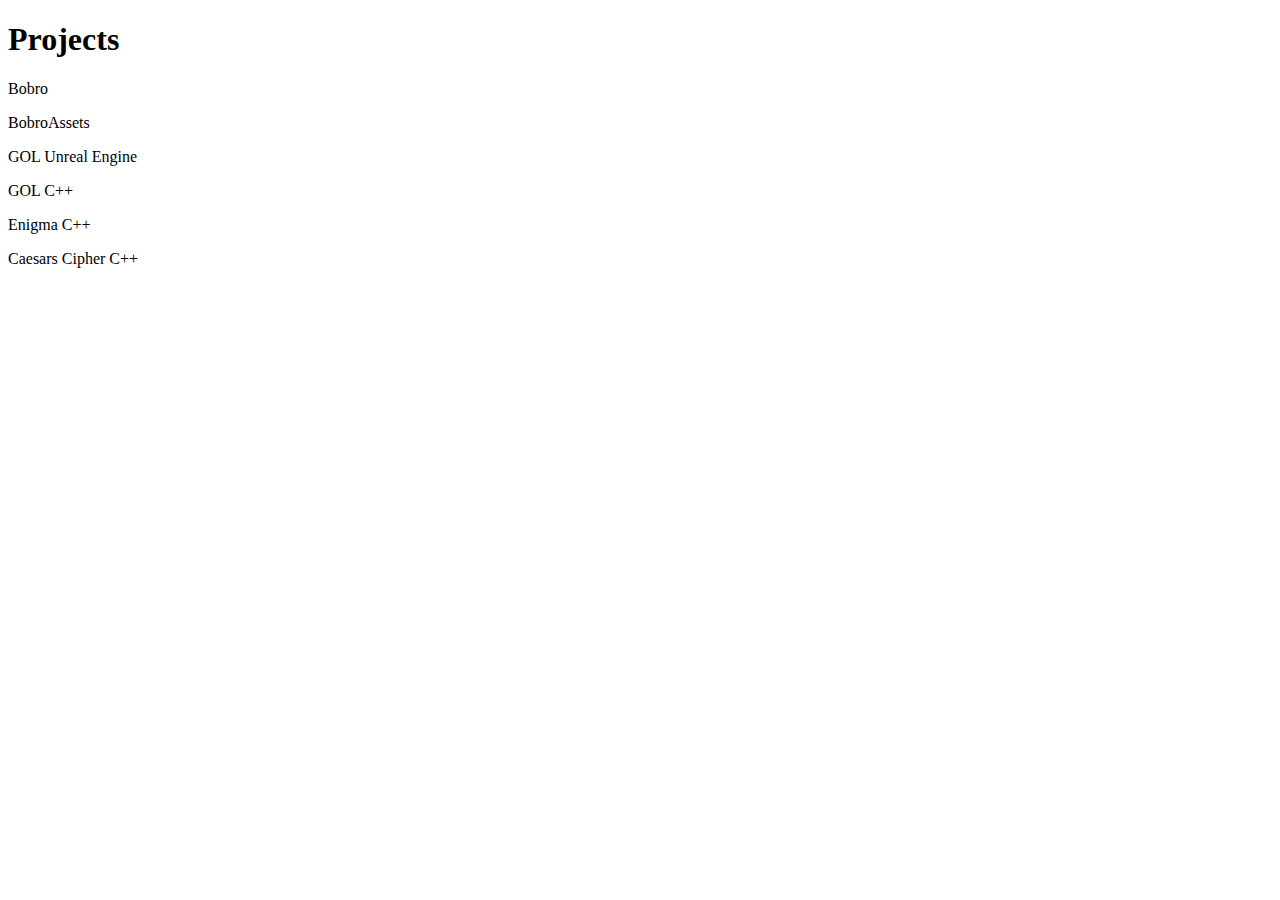
==== index.html @ 25ce202d "Test running website on localhost" ====
<!DOCTYPE html>
<html>

  <head>
    <link rel="stylesheet" type="text/css" href="./main.css">
  </head>
  
<body>
<!--python -m http.server to start server on http://localhost:8000-->

<h1>Projects</h1>
  <p>Bobro</p>
  <p>BobroAssets</p>
  <p>GOL Unreal Engine</p>
  <p>GOL C++</p>
  <p>Enigma C++</p>
  <p>Caesars Cipher C++</p>

</body>
</html>
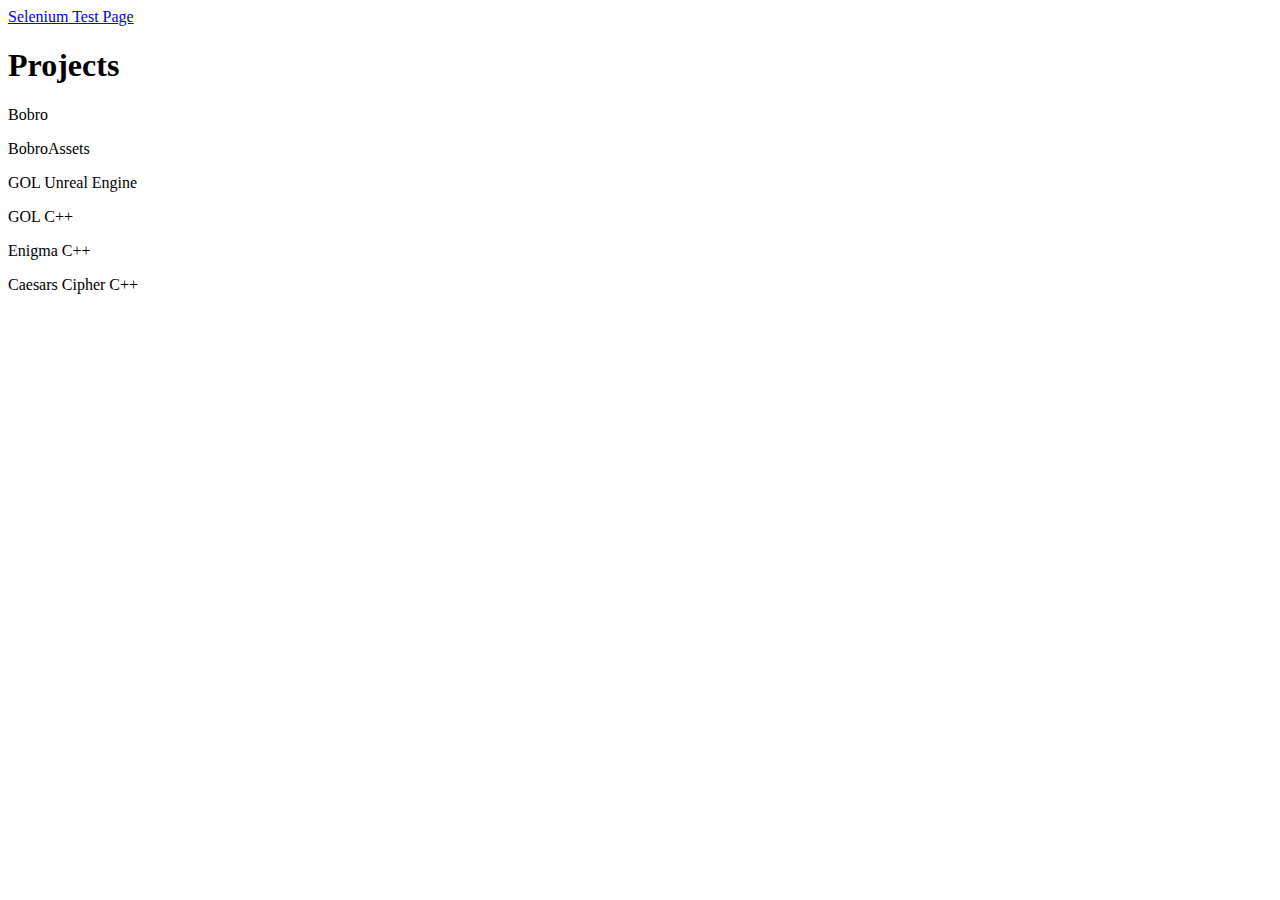
==== commit 49686453: "Add an additional page for Selenium automation testing" ====
--- a/index.html
+++ b/index.html
@@ -1,12 +1,16 @@
+<!--python -m http.server to start server on http://localhost:8000-->
+
 <!DOCTYPE html>
 <html>
 
   <head>
     <link rel="stylesheet" type="text/css" href="./main.css">
+    <title>AZ Main Page</title>
   </head>
   
 <body>
-<!--python -m http.server to start server on http://localhost:8000-->
+
+<a href="seleniumtest.html">Selenium Test Page</a>
 
 <h1>Projects</h1>
   <p>Bobro</p>
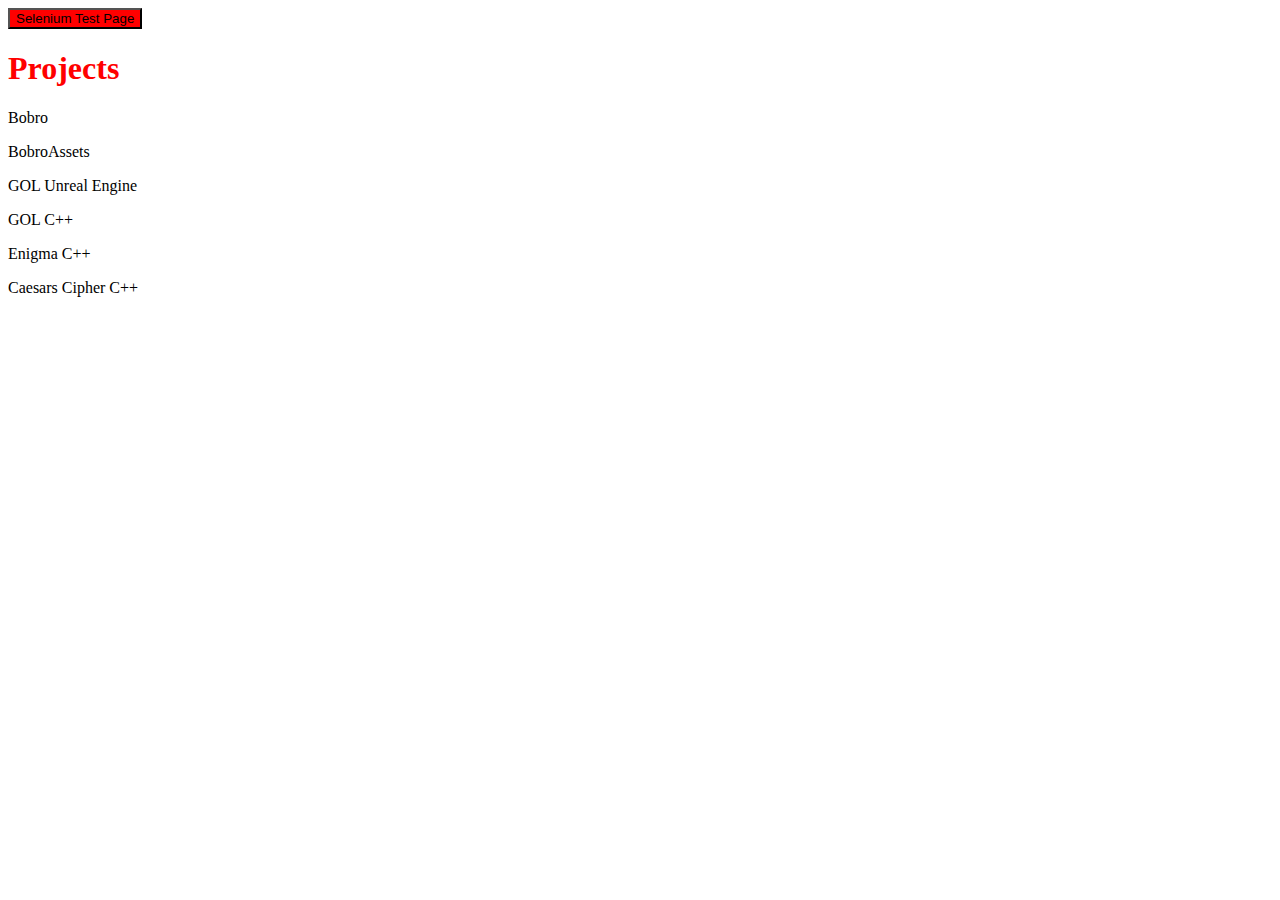
==== commit a6d75898: "Add multiple buttons" ====
--- a/index.html
+++ b/index.html
@@ -10,8 +10,12 @@
   
 <body>
 
-<a href="seleniumtest.html">Selenium Test Page</a>
 
+<a href="seleniumtest.html">
+  <button class="button-red">Selenium Test Page</button>
+</a>
+
+<!--Make into buttons?-->
 <h1>Projects</h1>
   <p>Bobro</p>
   <p>BobroAssets</p>
--- a/main.css
+++ b/main.css
@@ -0,0 +1,19 @@
+h1 
+{
+  color: red; 
+}
+
+.button-red
+{
+  background-color: red;
+}
+
+.button-green 
+{
+  background-color: green;
+}
+
+.button-blue 
+{
+  background-color: blue;
+}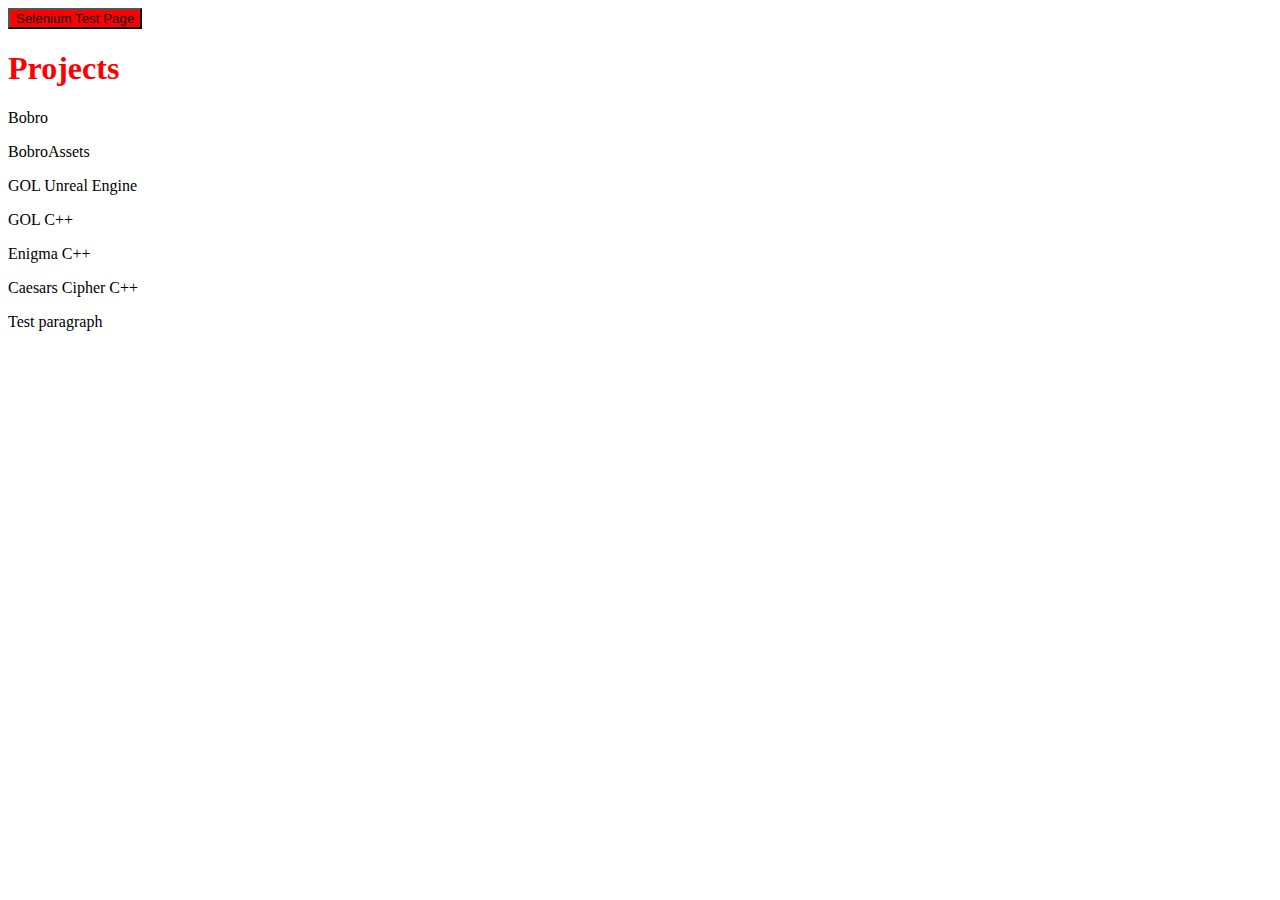
==== commit 1de76ee7: "Check commit pushing directly from GitHub" ====
--- a/index.html
+++ b/index.html
@@ -5,6 +5,7 @@
 
   <head>
     <link rel="stylesheet" type="text/css" href="./main.css">
+    <script src="index.js" defer></script>
     <title>AZ Main Page</title>
   </head>
   
@@ -23,6 +24,7 @@
   <p>GOL C++</p>
   <p>Enigma C++</p>
   <p>Caesars Cipher C++</p>
+  <p>Test paragraph</p>
 
 </body>
 </html>
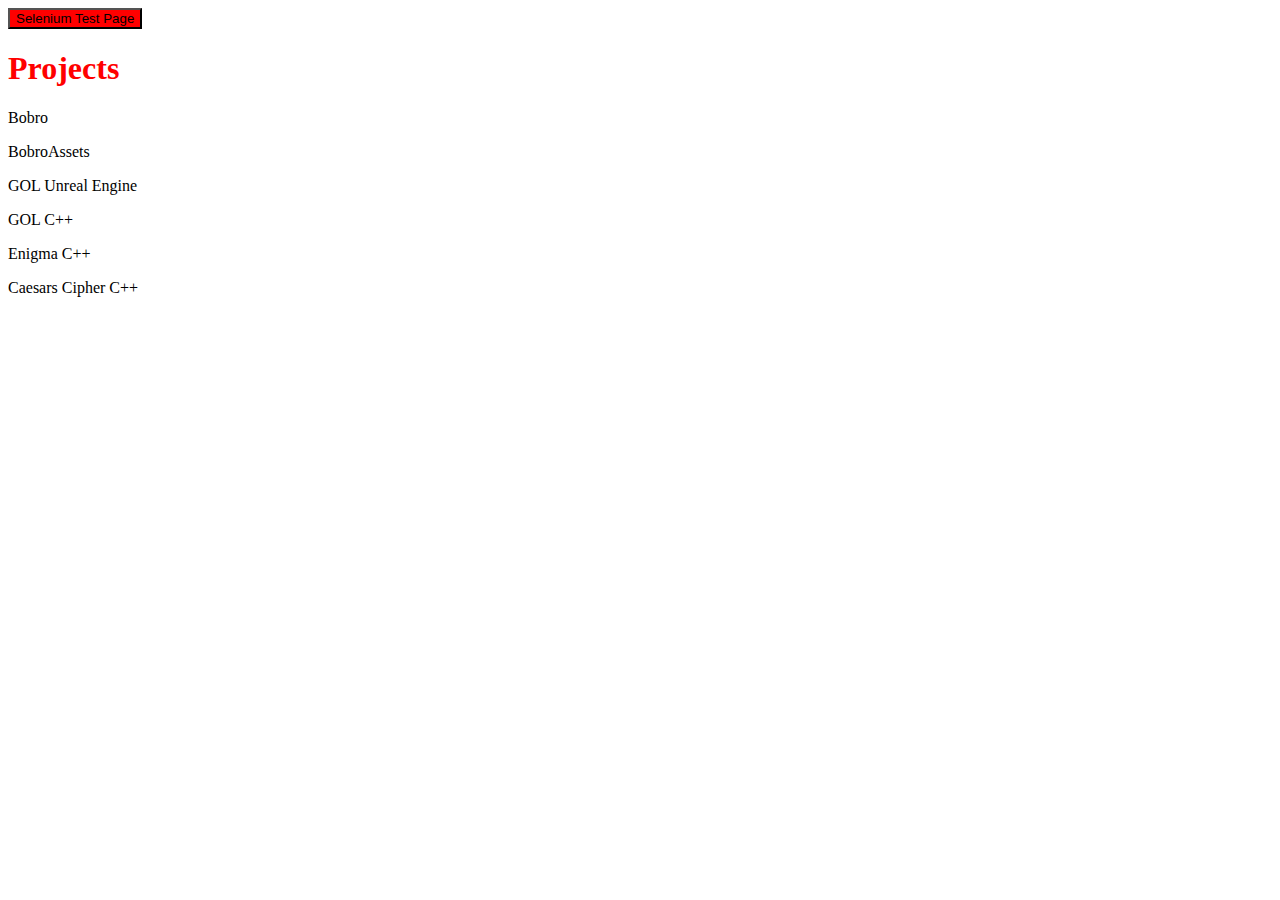
==== commit 7e4ba845: "Pull and confirm changes made via browser" ====
--- a/index.html
+++ b/index.html
@@ -24,7 +24,6 @@
   <p>GOL C++</p>
   <p>Enigma C++</p>
   <p>Caesars Cipher C++</p>
-  <p>Test paragraph</p>
 
 </body>
 </html>
